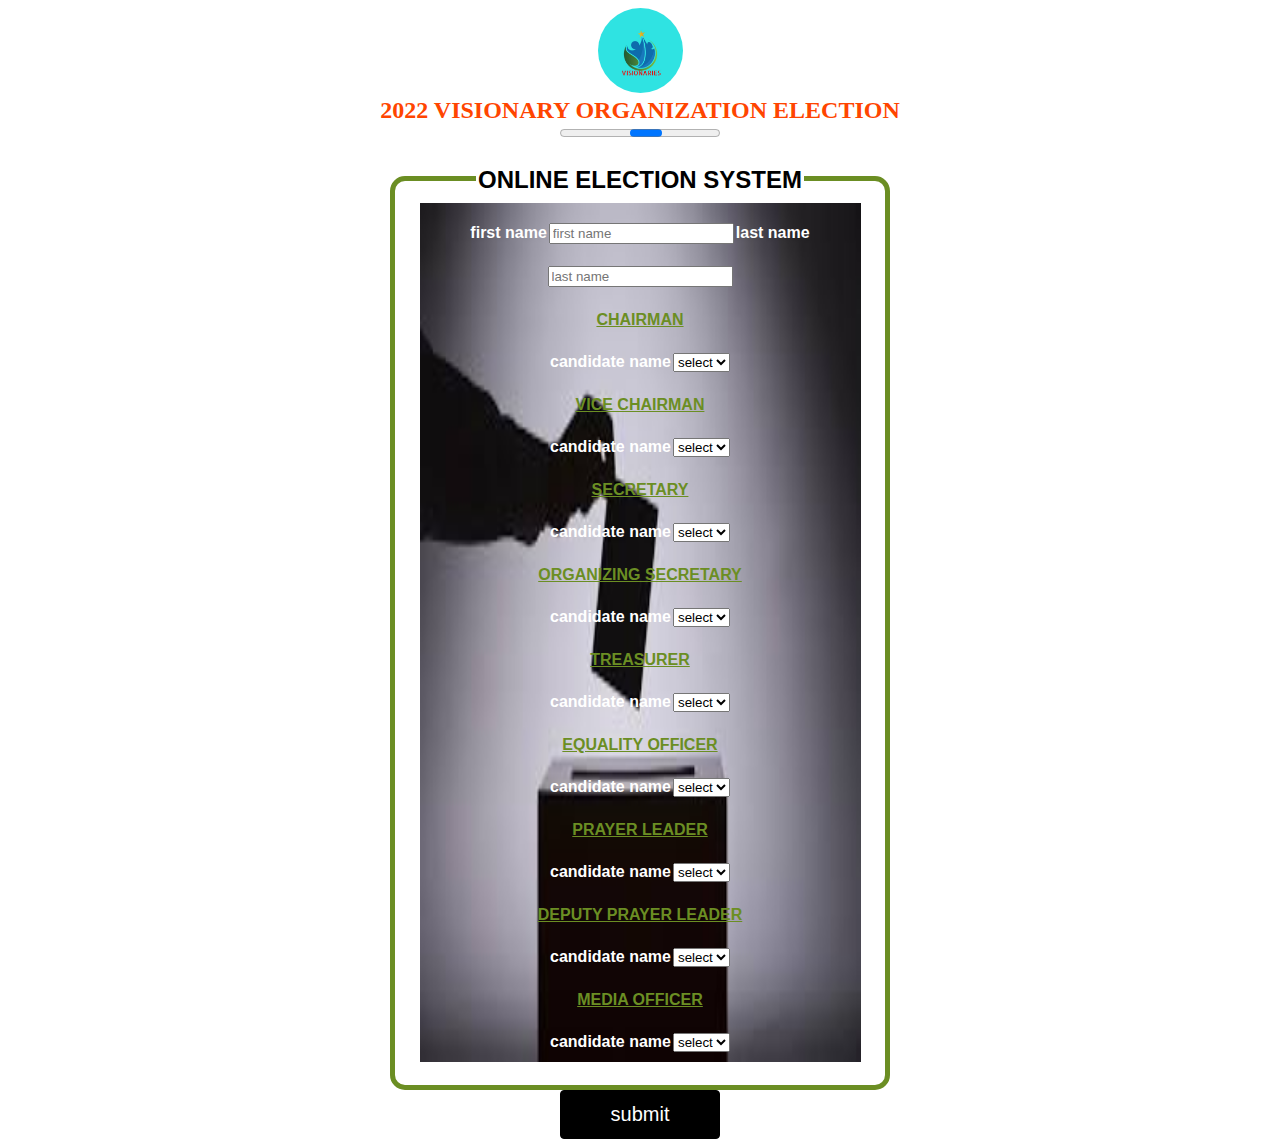
==== templates/index.html @ 7ca4d208 "fist commit" ====
<!doctype html>
<html lang="en">

<head>
    <!-- Required meta tags -->
    <meta charset="utf-8">
    <meta name="viewport" content="width=device-width, initial-scale=1, shrink-to-fit=no">

    <!-- Bootstrap CSS -->

    <link href="https://fonts.googleapis.com/css2?family=Pushster&display=swap" rel="stylesheet">


    <link href="https://cdn.jsdelivr.net/npm/bootstrap@5.1.3/dist/css/bootstrap.min.css" rel="stylesheet"
        integrity="sha384-1BmE4kWBq78iYhFldvKuhfTAU6auU8tT94WrHftjDbrCEXSU1oBoqyl2QvZ6jIW3" crossorigin="anonymous">
    <link rel="preconnect" href="https://fonts.googleapis.com">
    <link rel="preconnect" href="https://fonts.gstatic.com" crossorigin>
    <link href="https://fonts.googleapis.com/css2?family=DM+Serif+Display:ital@1&family=Rubik+Wet+Paint&display=swap"
        rel="stylesheet">
   
    <link rel="stylesheet" href="/static/style.css">


    <title>online voting</title>
</head>

<body>
    <center>
        <img id="logo" src="/static/phot.jpg" alt="">
    </center>
    <center>
        <h1> 2022 VISIONARY ORGANIZATION ELECTION</h1> <progress></progress>
    </center>
    <div id="form">
        <form  id="index" action="{{ url_for('index') }}" method="POST">
            <fieldset id="frame">

                <legend>
                    <h3> ONLINE ELECTION SYSTEM </h3>
                </legend>
                <table>
                    <tr>
                        <td>first name</td>
                        <td><input name="first_name" id="first_name" type="text" placeholder="first name" required></td>
                        
                        <td>last name</td>
                        <td><input name="last_name" id="last_name" type="text" placeholder="last name" required></td>
                        

                    </tr>
                    <tr>
                        <td><u>CHAIRMAN</u></td>
                    </tr>
                    <tr>
                        <td>candidate name</td>
                        <td><select  id="chair" name="chair">
                                <option >select</option>
                                <option>Chris</option>
                                <option>chris</option>
                                <option> chris</option>
                        </td> </select>

                    </tr>
                    <tr>
                        <td><u>VICE CHAIRMAN</u></td>
                    </tr>
                    <tr>
                        <td>candidate name</td>
                        <td><select  id="vice_chair" name="vice_chair">
                                <option > select</option>
                                <option>Chris</option>
                                <option>chris</option>
                                <option> chris</option>
                        </td> </select>

                    </tr>
                    <tr>
                        <td><u>SECRETARY</u></td>
                    </tr>
                    <tr>
                        <td>candidate name</td>
                        <td><select  id="sec" name="sec" >
                                <option > select</option>
                                <option>Chris</option>
                                <option>chris</option>
                                <option> chris</option>
                        </td> </select>

                    </tr>
                    <tr>
                        <td><u>ORGANIZING SECRETARY</u></td>
                    </tr>
                    <tr>
                        <td>candidate name</td>

                        <td><select  id="org_sec" name="org_sec">
                                <option > select</option>
                                <option>Chris</option>
                                <option>chris</option>
                                <option> chris</option>
                        </td> </select>
                    </tr>
                    <tr>
                        <td><u>TREASURER</u></td>
                    </tr>
                    <tr>
                        <td>candidate name</td>
                        <td><select name="treasurer">
                                <option > select</option>
                                <option>Chris</option>
                                <option>chris</option>
                                <option> chris</option>
                        </td> </select>

                    </tr>
                    <tr>
                        <td><u>EQUALITY OFFICER</u></td>
                    </tr>
                    <tr>
                        <td>candidate name</td>
                        <td><select  id="e_officer" name="e_officer">
                                <option > select</option>
                                <option>Chris</option>
                                <option>chris</option>
                                <option> chris</option>
                        </td> </select>

                    </tr>
                    <tr>
                        <td><u>PRAYER LEADER </u></td>
                    </tr>
                    <tr>
                        <td>candidate name</td>
                        <td><select  id="p_leader" name="p_leader">
                                <option > select</option>
                                <option>Chris</option>
                                <option>chris</option>
                                <option> chris</option>
                        </td></select>

                    </tr>
                    <tr>
                        <td><u> DEPUTY PRAYER LEADER</u></td>
                    </tr>
                    <tr>
                        <td>candidate name</td>
                        <td><select  id="d_p_leader" name="d_p_leader">
                                <option> select</option>
                                <option>Chris</option>
                                <option>chris</option>
                                <option> chris</option>
                                <option> chris</option>
                        </td></select>
                    </tr>
                    <tr>
                        <td><u> MEDIA OFFICER</u></td>
                    </tr>
                    <tr>
                        <td>candidate name</td>
                        <td><select  id="m_officer" name="m_officer">
                                <option > select</option>
                                <option>Chris</option>
                                <option>chris</option>
                                <option> chris</option>
                                <option> chris</option>
                        </td></select>
                    </tr>



                </table>


            </fieldset>
            <button id="btn" type="submit" class="submit ">submit</button>
        </form>
    </div>


    <script src="https://cdn.jsdelivr.net/npm/bootstrap@5.0.2/dist/js/bootstrap.bundle.min.js"
        integrity="sha384-MrcW6ZMFYlzcLA8Nl+NtUVF0sA7MsXsP1UyJoMp4YLEuNSfAP+JcXn/tWtIaxVXM"
        crossorigin="anonymous"></script>



    <script src="https://cdn.jsdelivr.net/npm/@popperjs/core@2.9.2/dist/umd/popper.min.js"
        integrity="sha384-IQsoLXl5PILFhosVNubq5LC7Qb9DXgDA9i+tQ8Zj3iwWAwPtgFTxbJ8NT4GN1R8p"
        crossorigin="anonymous"></script>
    <script src="https://cdn.jsdelivr.net/npm/bootstrap@5.0.2/dist/js/bootstrap.min.js"
        integrity="sha384-cVKIPhGWiC2Al4u+LWgxfKTRIcfu0JTxR+EQDz/bgldoEyl4H0zUF0QKbrJ0EcQF"
        crossorigin="anonymous"></script>
</body>

</html>
---- static/style.css ----
*body {
    padding: 0;
    margin: 0;
}




#form{
    width:500px;

    max-width: 100%;
   
    margin: auto;
    display: block;
    text-align: center;
    font-family: lato, sans-serif;
}
#form1{
    width:480px ;
    max-width: 100%;
    
    height:120px ;
    margin: auto;
    font-size: 24px;
    display: block;
    text-align: center;
    font-family: lato, sans-serif;
    padding-right: 2%;
}


#frame {
    border-radius: 15px ;
    background-size: 90% 95%;
    text-align: center;
    display: block;
    margin: auto;
    border-top: 5px solid olivedrab;
}

fieldset {
    position: static;
    border-radius: 15px 15px 15px 15px;
    background-size: 90% 95%;
    background: url(voting_photo.jpg) no-repeat center;

    text-align: center;
    display: block;
    margin: auto;
    border: 5px solid olivedrab;

}

#logo {
    width: 85px;
    height: 85px;
    border-radius: 50%;
}

table tr td u {
    text-align: center;
    margin: auto;
    color: olivedrab;
    display: inline-block;
    line-height: 15px;
}

td{
    color:white;
    font-weight: bold;
    display: inline-block;
    margin-bottom: 20px;
}



h1 {
    text-align: center;
    font-size: 24px;
    padding: 20px lem;
    font-weight: bold;
    cursor: pointer;
    color: orangered;
    margin: auto;
}

h2 {
    text-align: center;
    font-size: 30px;
    padding: 20px lem;
    font-weight: bold;
    cursor: pointer;
    color: olivedrab;
    margin: auto;
    display: inline-block;
}

h3 {
    text-align: center;
    font-size: 24px;
    padding: 20px lem;
    margin-bottom:20px ;
    font-weight: bold;
    cursor: pointer;
}

#btn {
    background-color: #000;
    color: #fff;
    padding: 12px 50px;
    text-align: center;
    font-size: 20px;
    margin: 0 auto;
    cursor: pointer;
    border: 1px solid #000;
    border-radius: 4px;
}
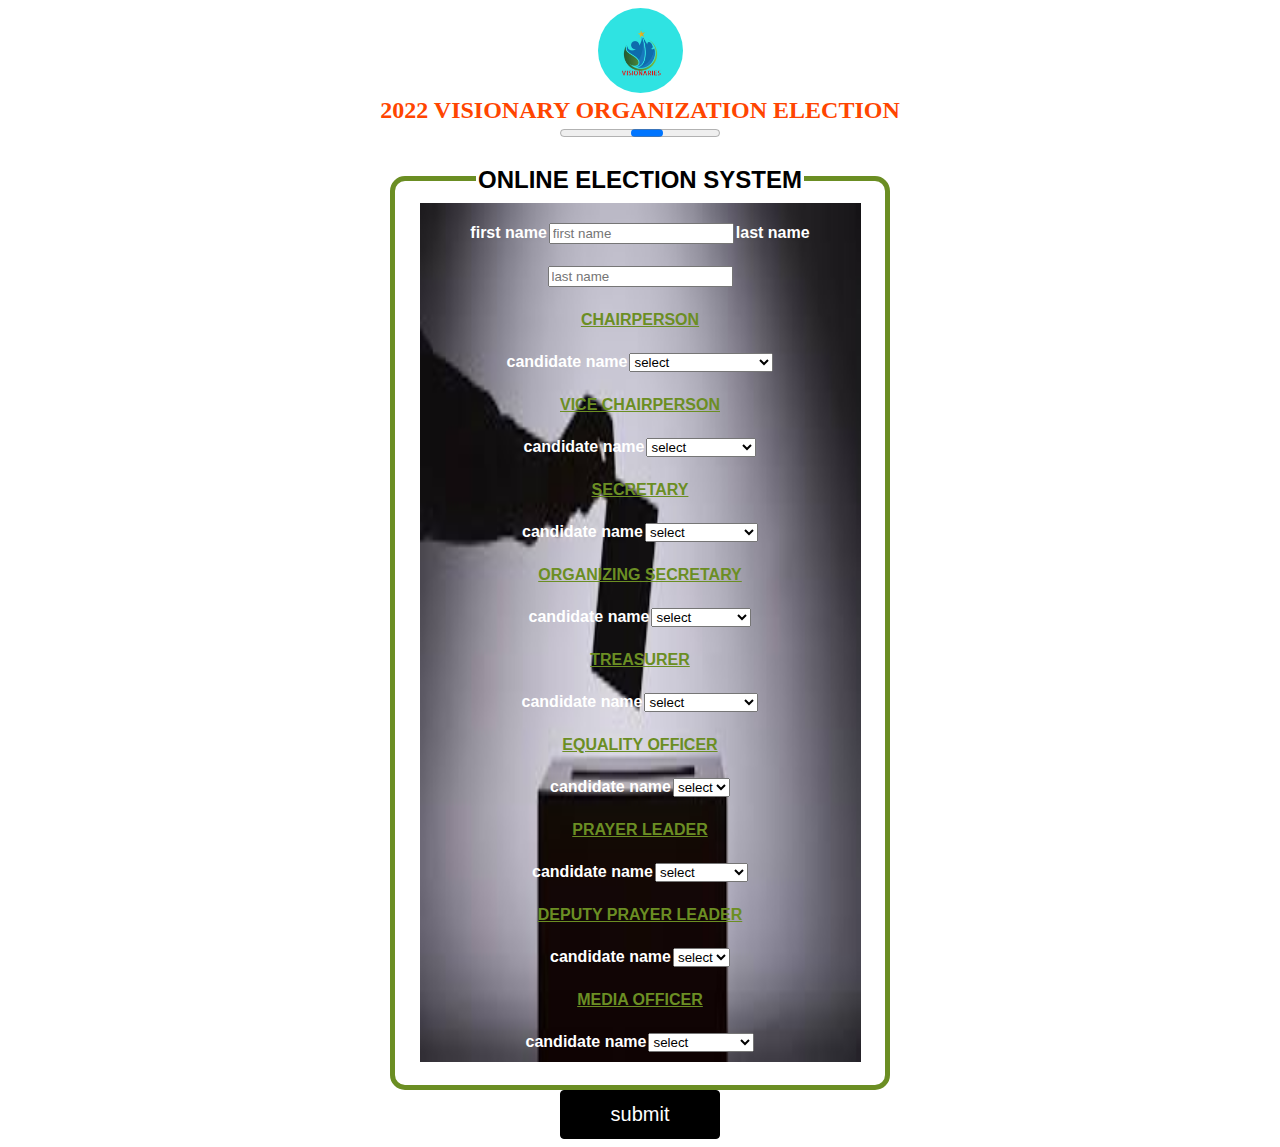
==== commit 90b0bc7a: "now" ====
--- a/templates/index.html
+++ b/templates/index.html
@@ -49,26 +49,26 @@
 
                     </tr>
                     <tr>
-                        <td><u>CHAIRMAN</u></td>
+                        <td><u>CHAIRPERSON</u></td>
                     </tr>
                     <tr>
                         <td>candidate name</td>
                         <td><select  id="chair" name="chair">
                                 <option >select</option>
-                                <option>Chris</option>
+                                <option>Chrispine Odhiambo</option>
                                 <option>chris</option>
                                 <option> chris</option>
                         </td> </select>
 
                     </tr>
                     <tr>
-                        <td><u>VICE CHAIRMAN</u></td>
+                        <td><u>VICE CHAIRPERSON</u></td>
                     </tr>
                     <tr>
                         <td>candidate name</td>
                         <td><select  id="vice_chair" name="vice_chair">
                                 <option > select</option>
-                                <option>Chris</option>
+                                <option>Millicent Awino</option>
                                 <option>chris</option>
                                 <option> chris</option>
                         </td> </select>
@@ -81,7 +81,7 @@
                         <td>candidate name</td>
                         <td><select  id="sec" name="sec" >
                                 <option > select</option>
-                                <option>Chris</option>
+                                <option>Bevin wasonga</option>
                                 <option>chris</option>
                                 <option> chris</option>
                         </td> </select>
@@ -95,7 +95,7 @@
 
                         <td><select  id="org_sec" name="org_sec">
                                 <option > select</option>
-                                <option>Chris</option>
+                                <option>Amos Otieno</option>
                                 <option>chris</option>
                                 <option> chris</option>
                         </td> </select>
@@ -107,7 +107,7 @@
                         <td>candidate name</td>
                         <td><select name="treasurer">
                                 <option > select</option>
-                                <option>Chris</option>
+                                <option>David Onyango</option>
                                 <option>chris</option>
                                 <option> chris</option>
                         </td> </select>
@@ -133,7 +133,7 @@
                         <td>candidate name</td>
                         <td><select  id="p_leader" name="p_leader">
                                 <option > select</option>
-                                <option>Chris</option>
+                                <option>Roy Olunga</option>
                                 <option>chris</option>
                                 <option> chris</option>
                         </td></select>
@@ -159,7 +159,7 @@
                         <td>candidate name</td>
                         <td><select  id="m_officer" name="m_officer">
                                 <option > select</option>
-                                <option>Chris</option>
+                                <option>William Oduor</option>
                                 <option>chris</option>
                                 <option> chris</option>
                                 <option> chris</option>
